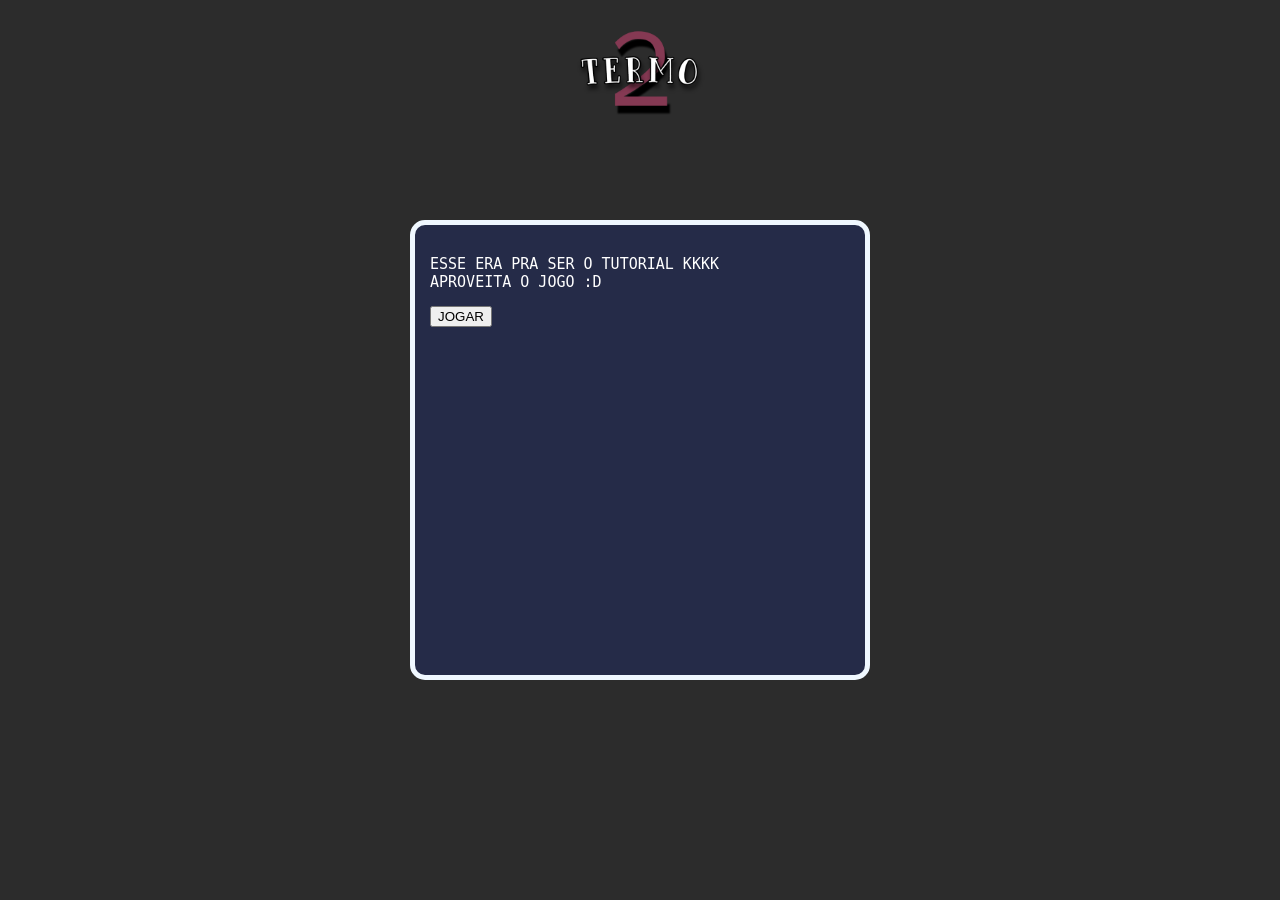
==== versao_1/index.html @ 23c6d497 "Add files via upload" ====
<!DOCTYPE html>
<html>
	<head>
		<meta charset="utf-8">
		<meta name="viewport" content="width=device-width, initial-scale=1">
		<link rel="stylesheet" href="style.css" />
		<title>TERMO 2</title>
	</head>
	<body>
        <img id="logo" src="termo_logo.png">
        <div id="div_jogo">
            <table id="tabela">
                <tr> <td class="td_jogo"></td> <td class="td_jogo"></td> <td class="td_jogo"></td> <td class="td_jogo"></td> </tr>
                <tr> <td class="td_jogo"></td> <td class="td_jogo"></td> <td class="td_jogo"></td> <td class="td_jogo"></td> </tr>
                <tr> <td class="td_jogo"></td> <td class="td_jogo"></td> <td class="td_jogo"></td> <td class="td_jogo"></td> </tr>
                <tr> <td class="td_jogo"></td> <td class="td_jogo"></td> <td class="td_jogo"></td> <td class="td_jogo"></td> </tr>
                <tr> <td class="td_jogo"></td> <td class="td_jogo"></td> <td class="td_jogo"></td> <td class="td_jogo"></td> </tr>
            </table>

            <input id="texto" type="text" pattern="^[a-zA-Z]{4}$" placeholder="Digite uma palavra de 4 letras">
            <button id="envio" onclick=envio();>ENVIAR</button>

            </div>
        <div id="vitoria">
            <img src="vitoria.webp">
            <p id="texto_vitoria"></p>
            <button class="jogar" onclick=jogo();>JOGAR NOVAMENTE</button>
        </div>
        <div id="derrota">
            <img src="derrota.webp">
            <p id="texto_derrota"></p>
            <button class="jogar" onclick=jogo();>JOGAR NOVAMENTE</button>
        </div>
        <div id="tutorial">
            <p>ESSE ERA PRA SER O TUTORIAL KKKK <br> APROVEITA O JOGO :D</p>
            <button class="jogar" onclick=jogo();>JOGAR</button>
        </div>
            <script src="script.js"></script>
	</body>
</html>
---- versao_1/style.css ----
/* ---TAGS--- */

body {
    background-color: #2C2C2C;
}

table {
	table-layout: fixed;
	height: 350px;
	width: 350px;
}

/* ---ID'S--- */

#div_jogo {
    position: absolute;

    top: 50%;
    left: 50%;
    transform: translate(-50%, -50%);

    background-color: #252B48;
    padding: 20px;
    border-radius: 15px;
    border-color: aliceblue;
    border-width: 5px;
    border-style: solid;
}

#logo {
    position: absolute;
    transform: translate(-50%);
    left: 50%;
    height: 126px;
    width: 224px;
}

#texto {
    position: relative;
    top: 10px;

    width: 255px;

    font-family: monospace;
}

#envio {
    position: relative;
    top: 10px;

    width: 80px;

    font-family: monospace;
}

#vitoria {
    display: none;
    position: absolute;

    top: 50%;
    left: 50%;
    transform: translate(-50%, -50%);

    height: 420px;
	width: 420px;
    padding: 15px;
    justify-content: center;

    background-color: #252B48;
    border-radius: 15px;
    border-color: aliceblue;
    border-width: 5px;
    border-style: solid;

}

#vitoria img {
    width: 400px;
    height: 265px;

    border-radius: 15px;
    border-color: aliceblue;
    border-width: 2px;
    border-style: solid;
}

#vitoria p {
    position: absolute;
    top: 65%;
    font-size: 20px;
    font-family: monospace;
    color: white;
}

#derrota {
    display: none;
    position: absolute;

    top: 50%;
    left: 50%;
    transform: translate(-50%, -50%);

    height: 420px;
	width: 420px;
    padding: 15px;
    justify-content: center;

    background-color: #252B48;
    border-radius: 15px;
    border-color: aliceblue;
    border-width: 5px;
    border-style: solid;
}

#derrota img {
    width: 400px;
    height: 265px;

    border-radius: 15px;
    border-color: aliceblue;
    border-width: 2px;
    border-style: solid;
}

#derrota p {
    position: absolute;
    top: 65%;
    font-size: 20px;
    font-family: monospace;
    color: white;
}

#tutorial {
    display: "flex";
    position: absolute;

    top: 50%;
    left: 50%;
    transform: translate(-50%, -50%);

    height: 420px;
	width: 420px;
    padding: 15px;
    justify-content: center;

    background-color: #252B48;
    border-radius: 15px;
    border-color: aliceblue;
    border-width: 5px;
    border-style: solid;

}

#tutorial p {
    font-size: 15px;
    font-family: monospace;
    color: white;
}

/* ---CLASSES--- */

.td_jogo {
	height: 30px;
	width: 30px;
    text-align: center;
	border-style: solid;
    background-color: #455086;
	border-width: 2px;
	border-radius: 6px;
	overflow: hidden;
    font-family: monospace;
    font-size: 25px;
}

#vitoria .jogar, #derrota .jogar {
    position: absolute;
    top: 400px;

    width: 90px;
    height: 40px;

    font-family: monospace;
}
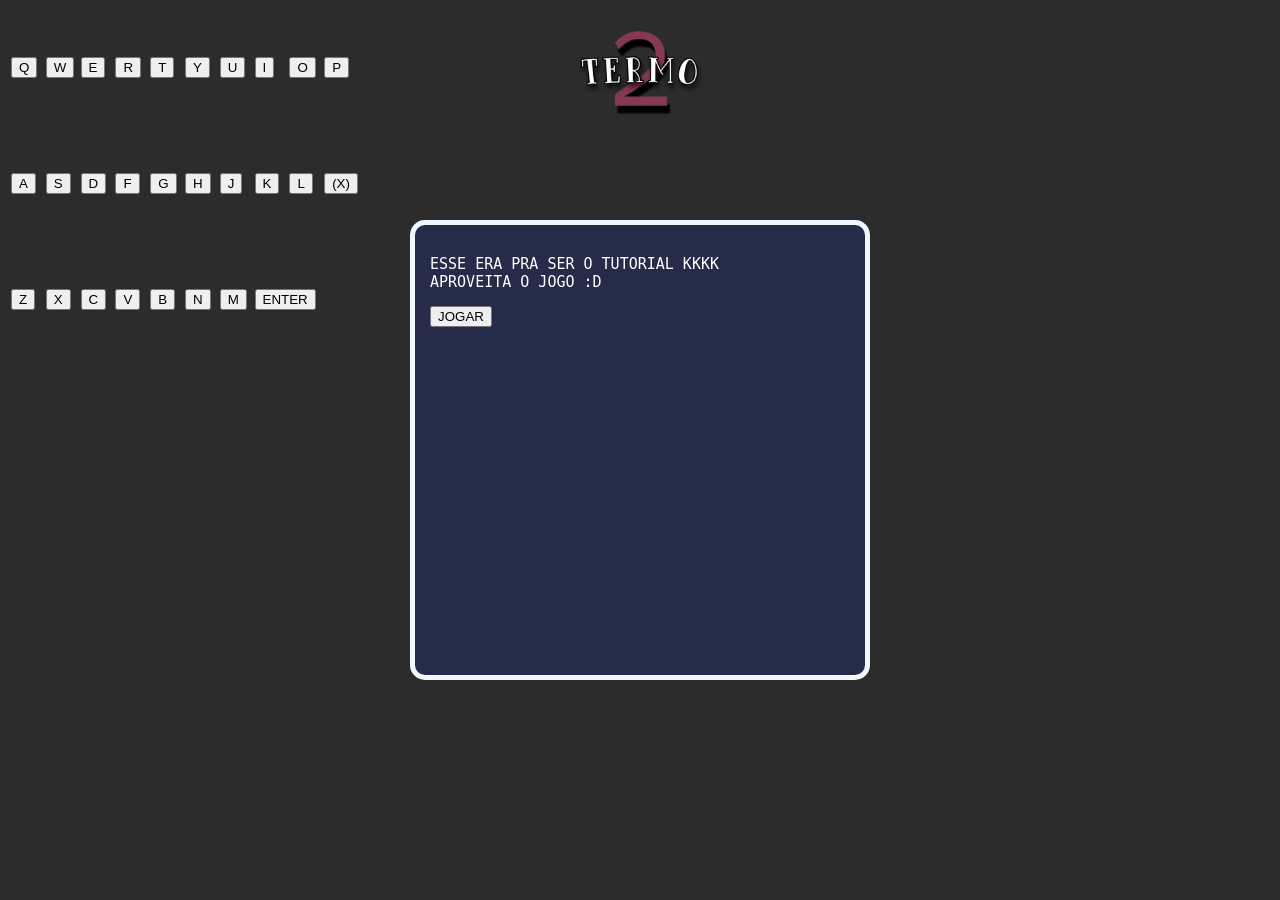
==== commit b7761bcd: "Add keyboard input section to index.html" ====
--- a/versao_1/index.html
+++ b/versao_1/index.html
@@ -35,6 +35,45 @@
             <p>ESSE ERA PRA SER O TUTORIAL KKKK <br> APROVEITA O JOGO :D</p>
             <button class="jogar" onclick=jogo();>JOGAR</button>
         </div>
+				<div id="Teclado">
+			<table id="tabelateclado">
+				<tr id="primeiralinha">
+					<td class="teclas"><button value="Q" onclick=moverValor(this)>Q</button></td>
+					<td class="teclas"><button value="W" onclick=moverValor(this)>W</button></td>
+					<td class="teclas"><button value="E" onclick=moverValor(this)>E</Em></Em></button></td>
+					<td class="teclas"><button value="R" onclick=moverValor(this)>R</button></td>
+					<td class="teclas"><button value="T" onclick=moverValor(this)>T</button></td>
+					<td class="teclas"><button value="Y" onclick=moverValor(this)>Y</button></td>
+					<td class="teclas"><button value="U" onclick=moverValor(this)>U</button></td>
+					<td class="teclas"><button value="I" onclick=moverValor(this)>I</button></td>
+					<td class="teclas"><button value="O" onclick=moverValor(this)>O</button></td>
+					<td class="teclas"><button value="P" onclick=moverValor(this)>P</button></td>
+				</tr>
+				<tr id="segundalinha">
+					<td class="teclas"><button value="A" onclick=moverValor(this)>A</button></td>
+					<td class="teclas"><button value="S" onclick=moverValor(this)>S</button></td>
+					<td class="teclas"><button value="D" onclick=moverValor(this)>D</button></td>
+					<td class="teclas"><button value="F" onclick=moverValor(this)>F</button></td>
+					<td class="teclas"><button value="G" onclick=moverValor(this)>G</button></td>
+					<td class="teclas"><button value="H" onclick=moverValor(this)>H</button></td>
+					<td class="teclas"><button value="J" onclick=moverValor(this)>J</button></td>
+					<td class="teclas"><button value="K" onclick=moverValor(this)>K</button></td>
+					<td class="teclas"><button value="L" onclick=moverValor(this)>L</button></td>
+					<td class="teclas"><button onclick=apagar()>(X)</button></td>
+				</tr>
+				<tr id="terceiralinha">
+					<td class="teclas"><button value="Z" onclick=moverValor(this)>Z</button></td>
+					<td class="teclas"><button value="X" onclick=moverValor(this)>X</button></td>
+					<td class="teclas"><button value="C" onclick=moverValor(this)>C</button></td>
+					<td class="teclas"><button value="V" onclick=moverValor(this)>V</button></td>
+					<td class="teclas"><button value="B" onclick=moverValor(this)>B</button></td>
+					<td class="teclas"><button value="N" onclick=moverValor(this)>N</button></td>
+					<td class="teclas"><button value="M" onclick=moverValor(this)>M</button></td>
+					<td class="teclas" colspan="2" id="enter"><button onclick = envio()>ENTER</button></td>
+					
+				</tr>					
+			</table>
+		</div>
             <script src="script.js"></script>
 	</body>
-</html>+</html>
